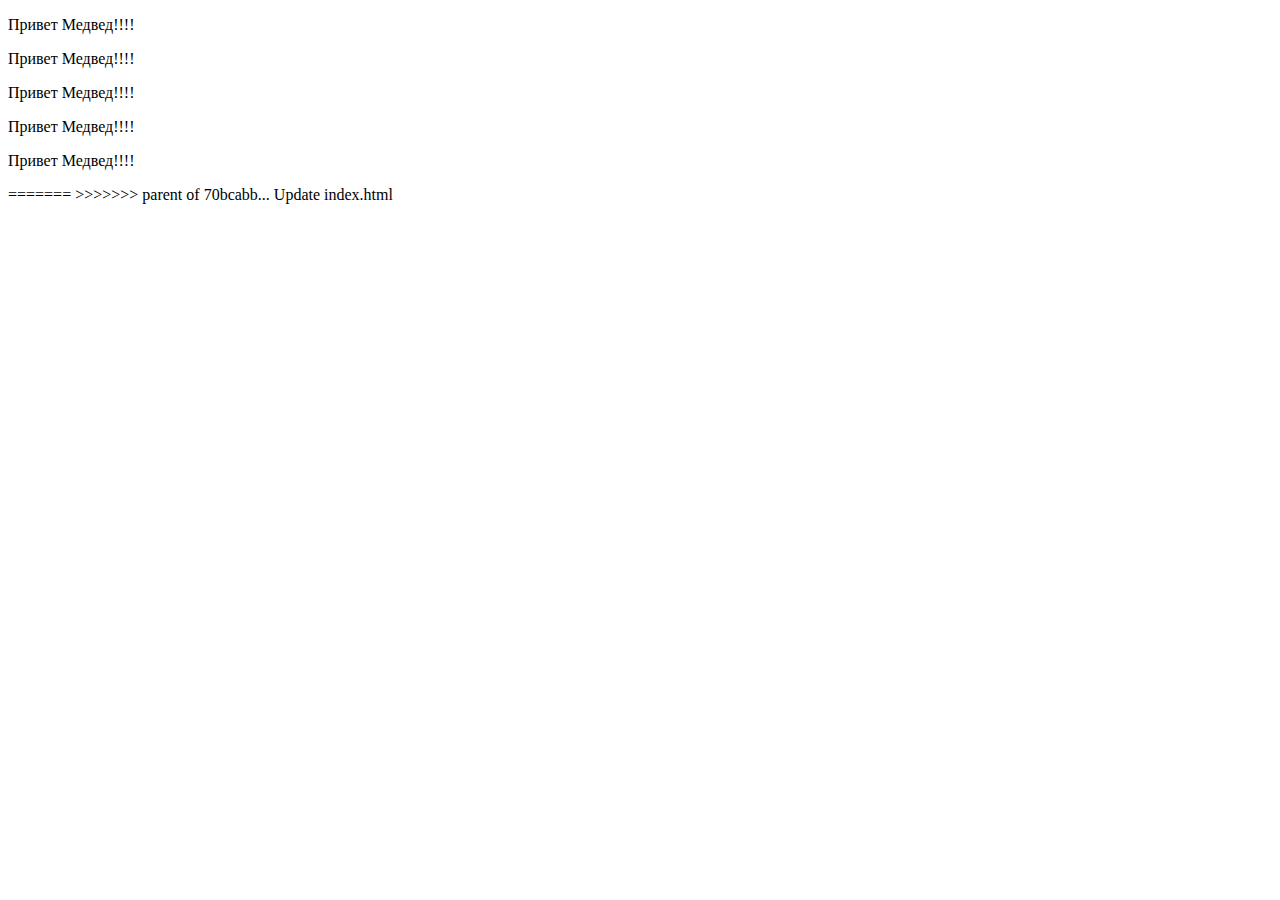
==== index.html @ faf46f2a "Update index.html" ====
<!DOCTYPE html>
<html lang="en">
<head>
    <meta charset="UTF-8">
    <title>Document</title>
</head>
<body>
    <p>Привет Медвед!!!!</p>
    <p>Привет Медвед!!!!</p>
    <p>Привет Медвед!!!!</p>
    <p>Привет Медвед!!!!</p>
    <p>Привет Медвед!!!!</p>
=======
>>>>>>> parent of 70bcabb... Update index.html
</body>
</html>
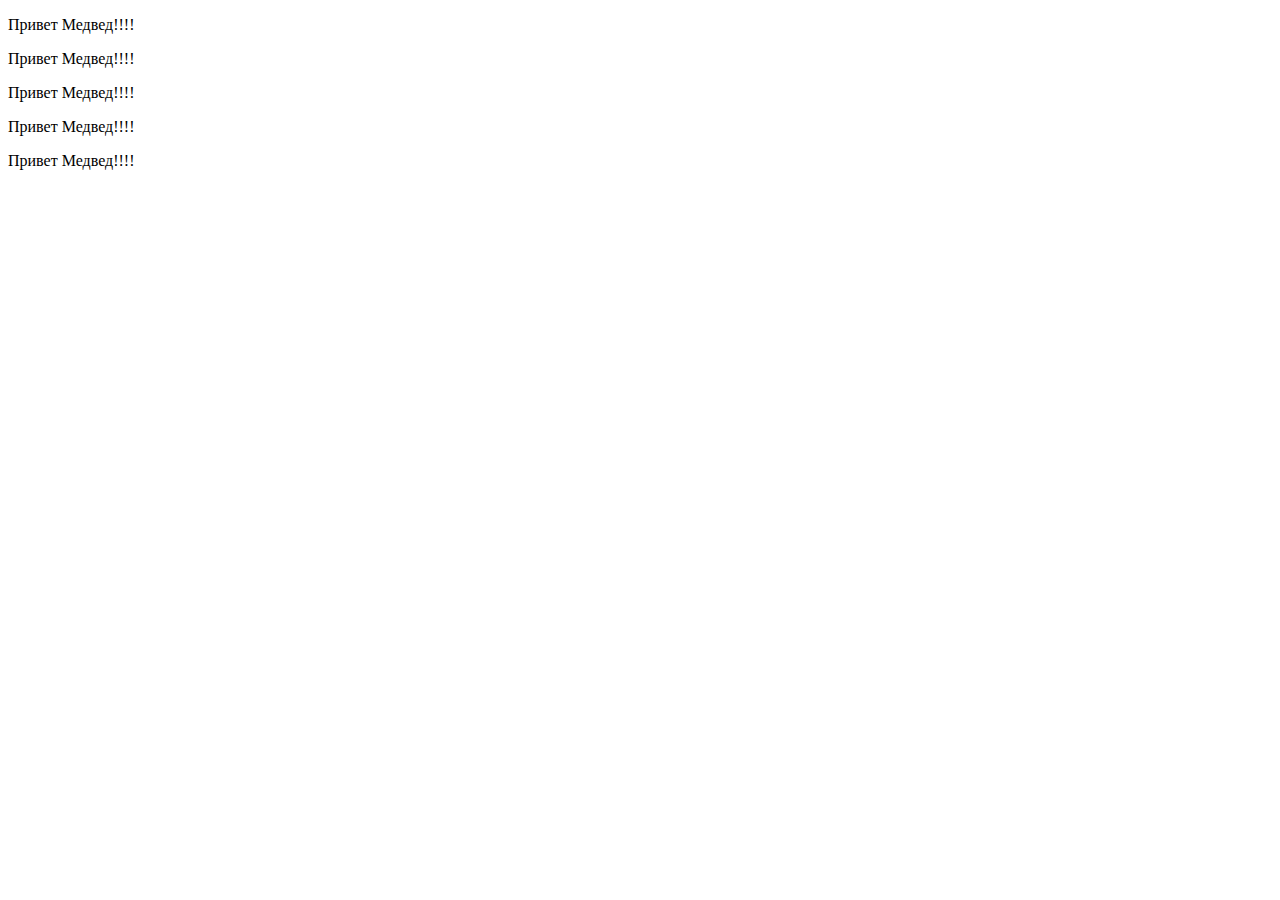
==== commit 80bec093: "Update index.html" ====
--- a/index.html
+++ b/index.html
@@ -10,7 +10,5 @@
     <p>Привет Медвед!!!!</p>
     <p>Привет Медвед!!!!</p>
     <p>Привет Медвед!!!!</p>
-=======
->>>>>>> parent of 70bcabb... Update index.html
 </body>
 </html>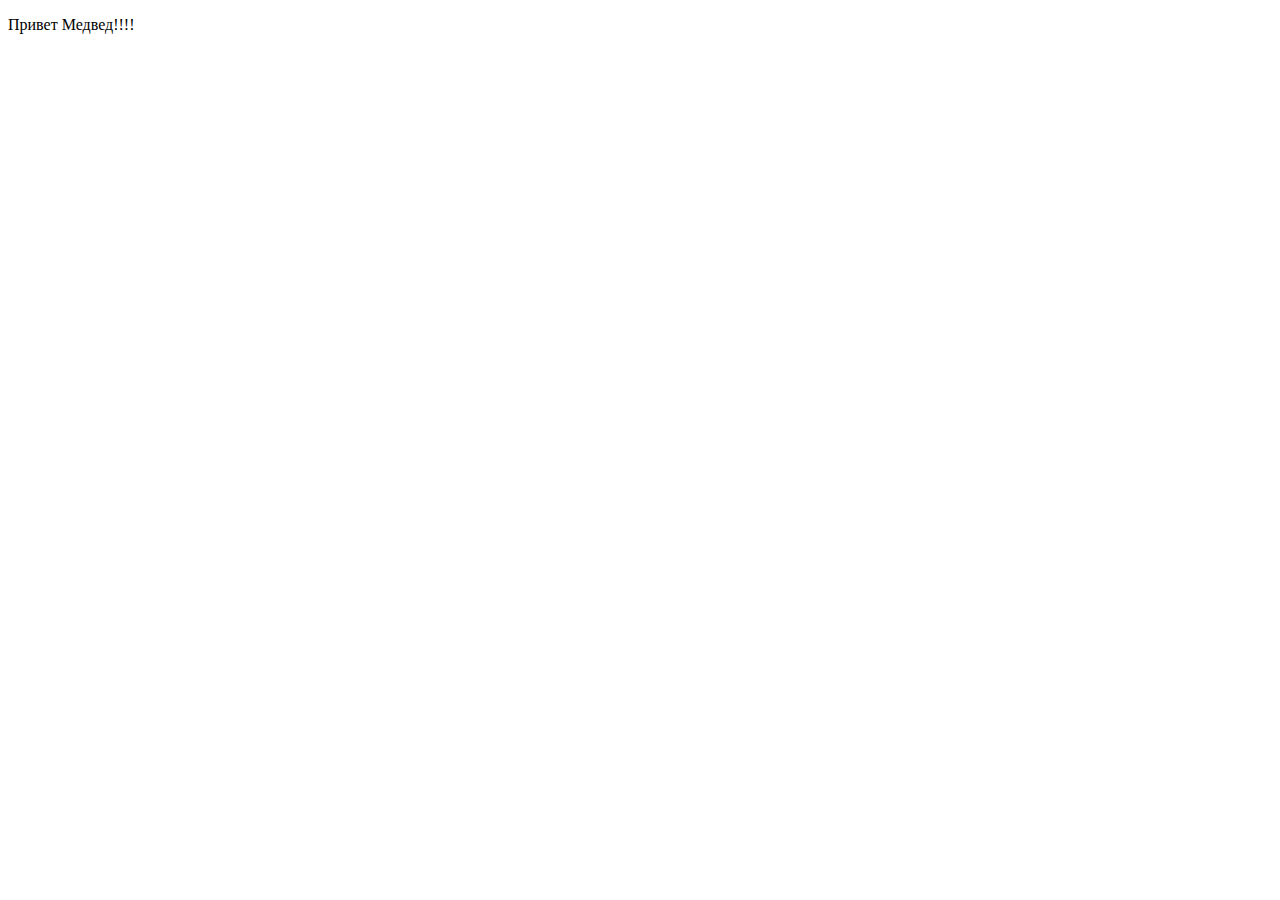
==== commit abcef510: "14,10,2019" ====
--- a/index.html
+++ b/index.html
@@ -6,9 +6,8 @@
 </head>
 <body>
     <p>Привет Медвед!!!!</p>
-    <p>Привет Медвед!!!!</p>
-    <p>Привет Медвед!!!!</p>
-    <p>Привет Медвед!!!!</p>
-    <p>Привет Медвед!!!!</p>
+    
+    
+    <script src="index.js"></script>
 </body>
 </html>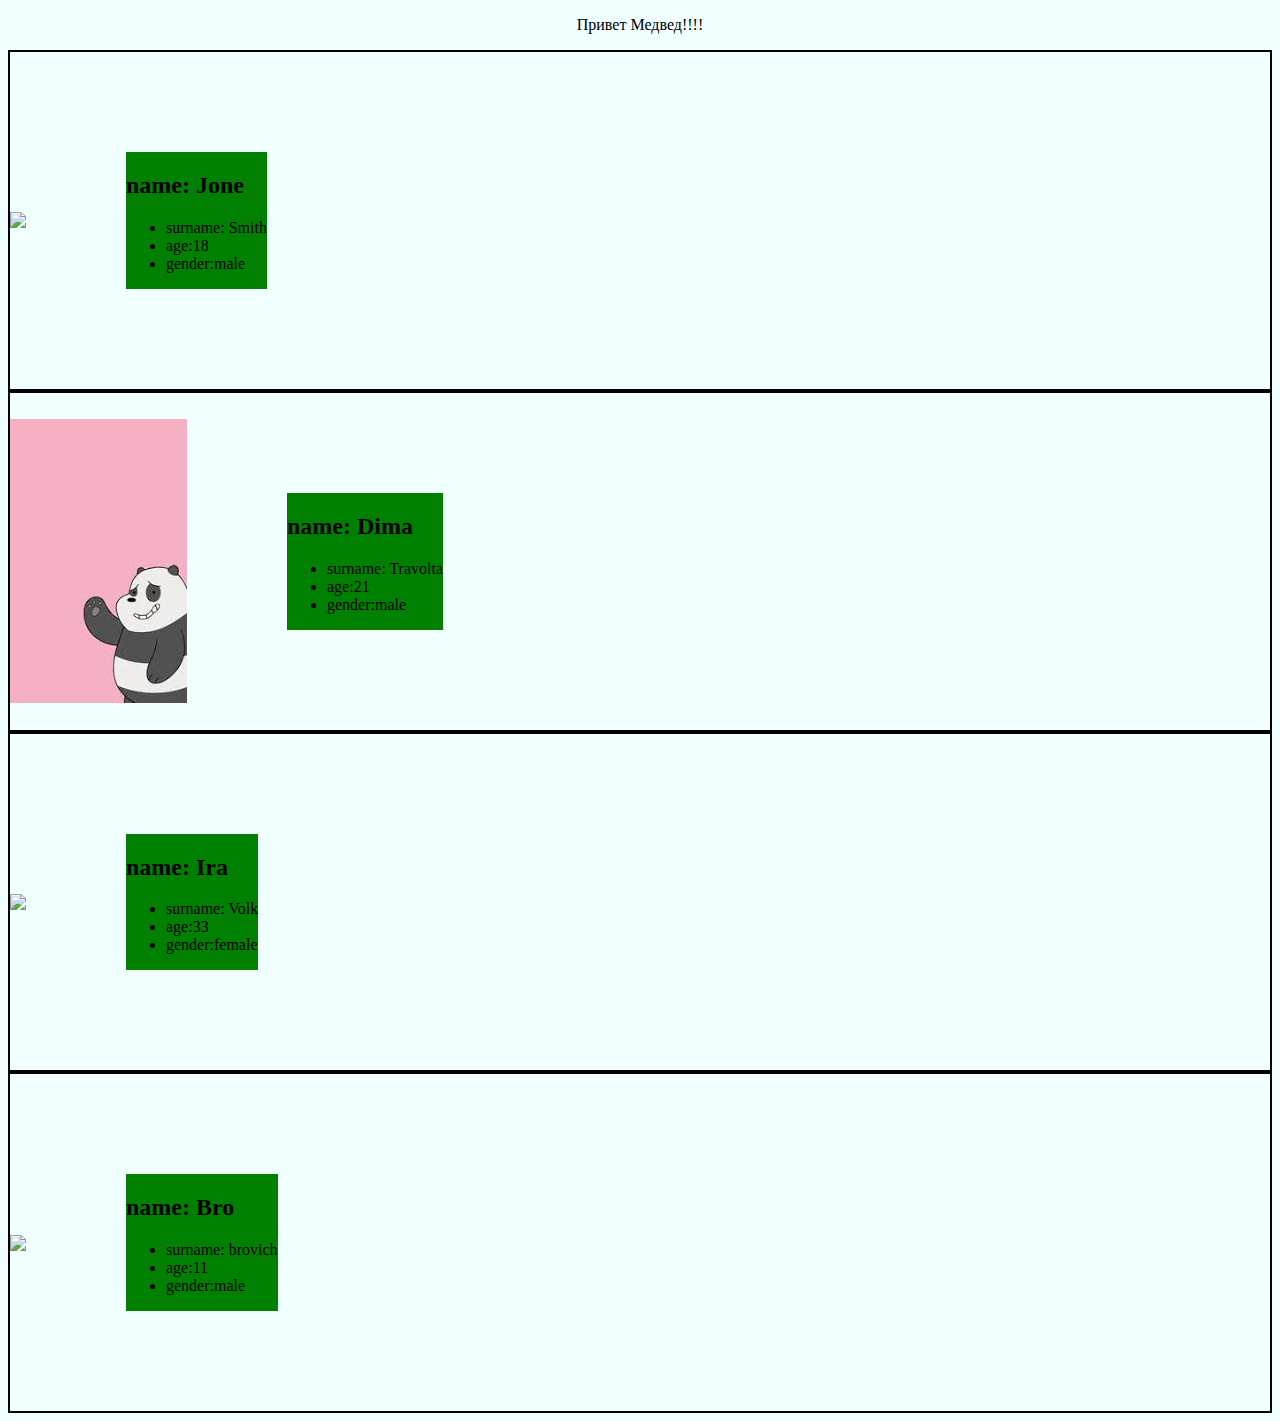
==== commit 71375dcb: "141019endOfLesson" ====
--- a/index.html
+++ b/index.html
@@ -3,11 +3,25 @@
 <head>
     <meta charset="UTF-8">
     <title>Document</title>
+    <link rel="stylesheet" href="/index.css">
 </head>
 <body>
     <p>Привет Медвед!!!!</p>
-    
-    
+<!--
+    <div>
+        <div>
+        <img src=""></div>
+        <div>
+         <h2>Name</h2>
+         <ul>
+             <li>surName</li>
+             <li>age</li>
+             <li>gender</li>
+         </ul>
+        </div>
+        
+    </div>
+-->
     <script src="index.js"></script>
 </body>
 </html>--- a/index.css
+++ b/index.css
@@ -0,0 +1,16 @@
+body{
+    background-color: azure;
+}
+.content{
+    background-color: green;
+    margin: 100px
+}
+p{
+    text-align: center
+}
+.wrap{
+    border: 2px solid;
+    display: flex;
+   justify-content: flex-start;
+    align-items: center
+}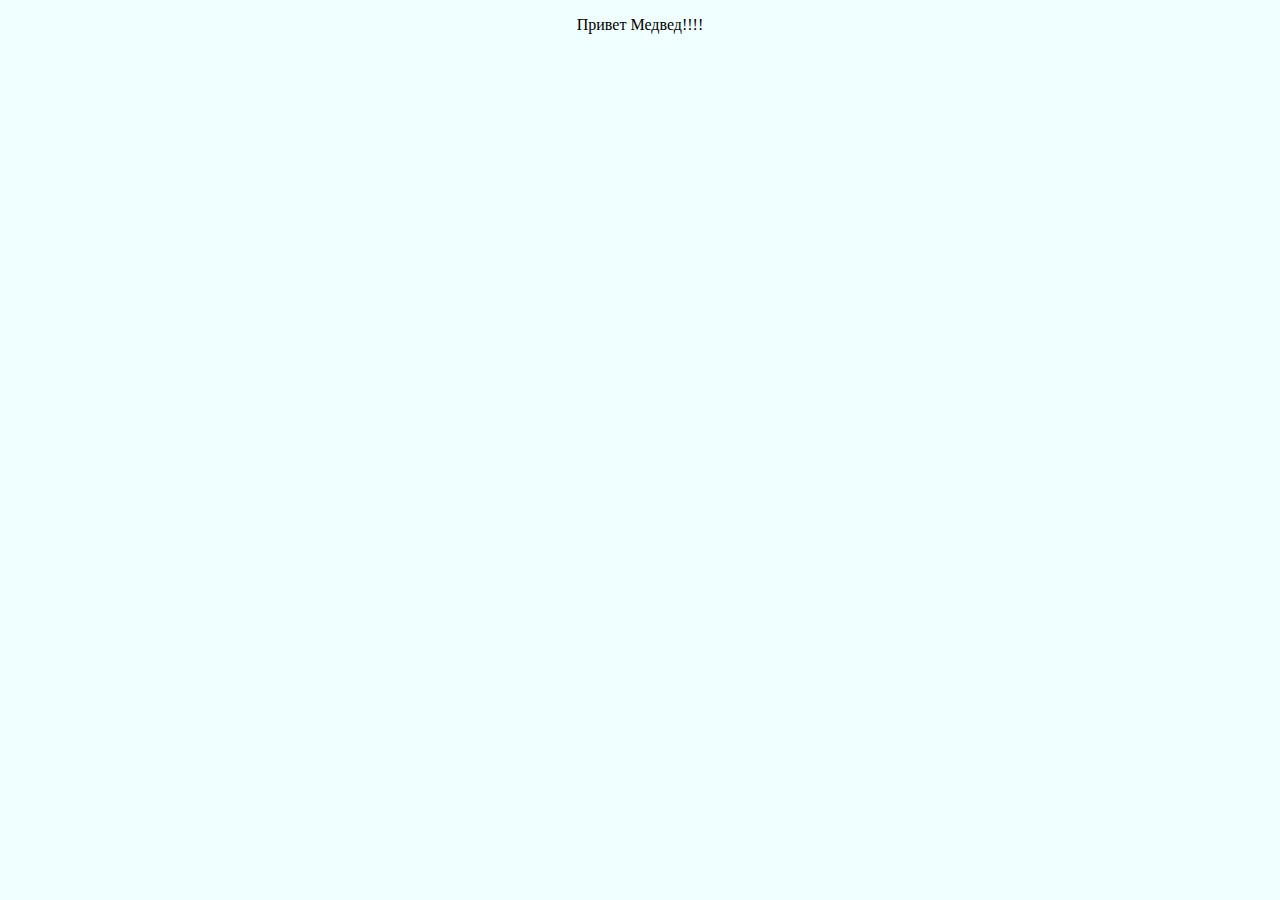
==== commit 9a05a2e2: "28102019" ====
--- a/index.html
+++ b/index.html
@@ -22,6 +22,7 @@
         
     </div>
 -->
-    <script src="index.js"></script>
+    <!-- <script src="index.js"></script> -->
+    <script src="func.js"></script>
 </body>
 </html>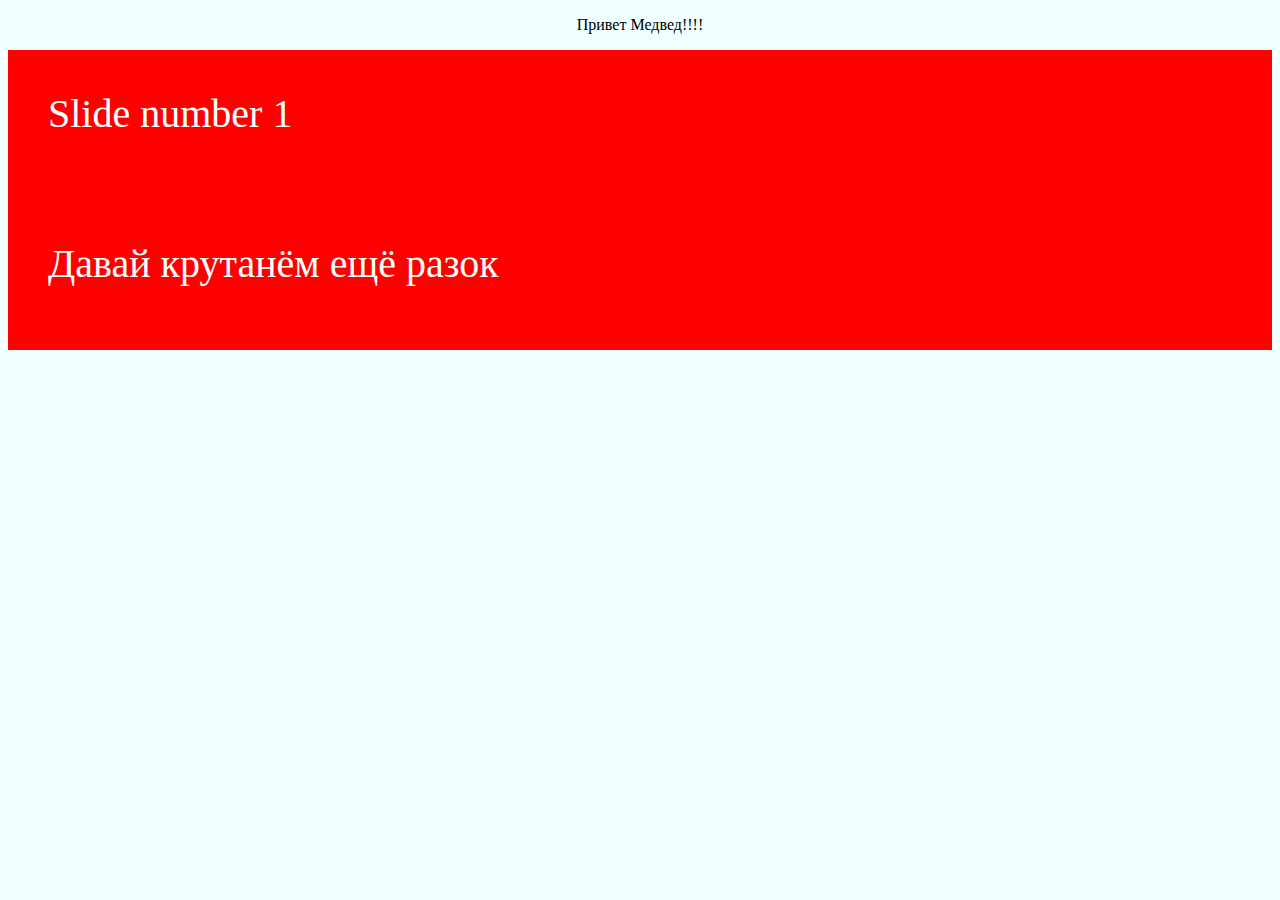
==== commit 5ee8e5a5: "11112019" ====
--- a/index.html
+++ b/index.html
@@ -4,6 +4,57 @@
     <meta charset="UTF-8">
     <title>Document</title>
     <link rel="stylesheet" href="/index.css">
+<style>
+    #slides{
+    position: relative;
+    height: 150px;
+    padding: 0px;
+    margin: 0px;
+    list-style-type: none;
+}
+    .slide{
+    position: absolute;
+    left: 0px;
+    top: 0px;
+    width: 100%;
+    height: 100%;
+    opacity: 0;
+    z-index: 1;
+    transition: opacity 1s;   // переход
+}
+    
+    .showing{
+    opacity: 1;
+    z-index: 2;
+}
+
+
+
+.slide{
+    font-size: 40px;
+    padding: 40px;
+    box-sizing: border-box;
+    background: #333;
+    color: #fff;
+}
+
+.slide:nth-of-type(1){
+    background: red;
+}
+.slide:nth-of-type(2){
+    background: orange;
+}
+.slide:nth-of-type(3){
+    background: green;
+}
+.slide:nth-of-type(4){
+    background: blue;
+}
+.slide:nth-of-type(5){
+    background: purple;
+}
+    </style>
+    
 </head>
 <body>
     <p>Привет Медвед!!!!</p>
@@ -23,6 +74,28 @@
     </div>
 -->
     <!-- <script src="index.js"></script> -->
+<!--https://webformyself.com/kak-sdelat-prostoj-slajder-na-javascript-bez-jquery/-->
+<ul id="slides">
+    <li class="slide showing">Slide number 1</li>
+    <li class="slide">Slide number 2</li>
+    <li class="slide">Slide number 3</li>
+    <li class="slide">Slide number 5</li>
+    <li class="slide">Slide number 6</li>
+</ul>
+<ul id="slides">
+    <li class="slide showing">Давай крутанём ещё разок</li>
+<!--
+    <li class="slide">Slide number 2</li>
+    <li class="slide">Slide number 3</li>
+    <li class="slide">Slide number 5</li>
+    <li class="slide">Slide number 6</li>
+-->
+</ul>
+<!--
+   <button class="btnPrev">Prev</button>
+   <button class="btn">Stop</button>
+   <button class="btnNext">Next</button>
+-->
     <script src="func.js"></script>
 </body>
 </html>--- a/index.css
+++ b/index.css
@@ -13,4 +13,58 @@
     display: flex;
    justify-content: flex-start;
     align-items: center
+}
+
+#slides{
+    position: relative;
+    height: 150px;
+    padding: 0px;
+    margin: 0px;
+    list-style-type: none;
+}
+
+.slide{
+    position: absolute;
+    left: 0px;
+    top: 0px;
+    width: 100%;
+    height: 100%;
+    opacity: 0;
+    z-index: 1;
+
+    -webkit-transition: opacity 1s;
+    -moz-transition: opacity 1s;
+    -o-transition: opacity 1s;
+    transition: opacity 1s;
+}
+
+.showing{
+    opacity: 1;
+    z-index: 2;
+}
+
+
+
+.slide{
+    font-size: 40px;
+    padding: 40px;
+    box-sizing: border-box;
+    background: #333;
+    color: #fff;
+}
+
+.slide:nth-of-type(1){
+    background: red;
+}
+.slide:nth-of-type(2){
+    background: orange;
+}
+.slide:nth-of-type(3){
+    background: green;
+}
+.slide:nth-of-type(4){
+    background: blue;
+}
+.slide:nth-of-type(5){
+    background: purple;
 }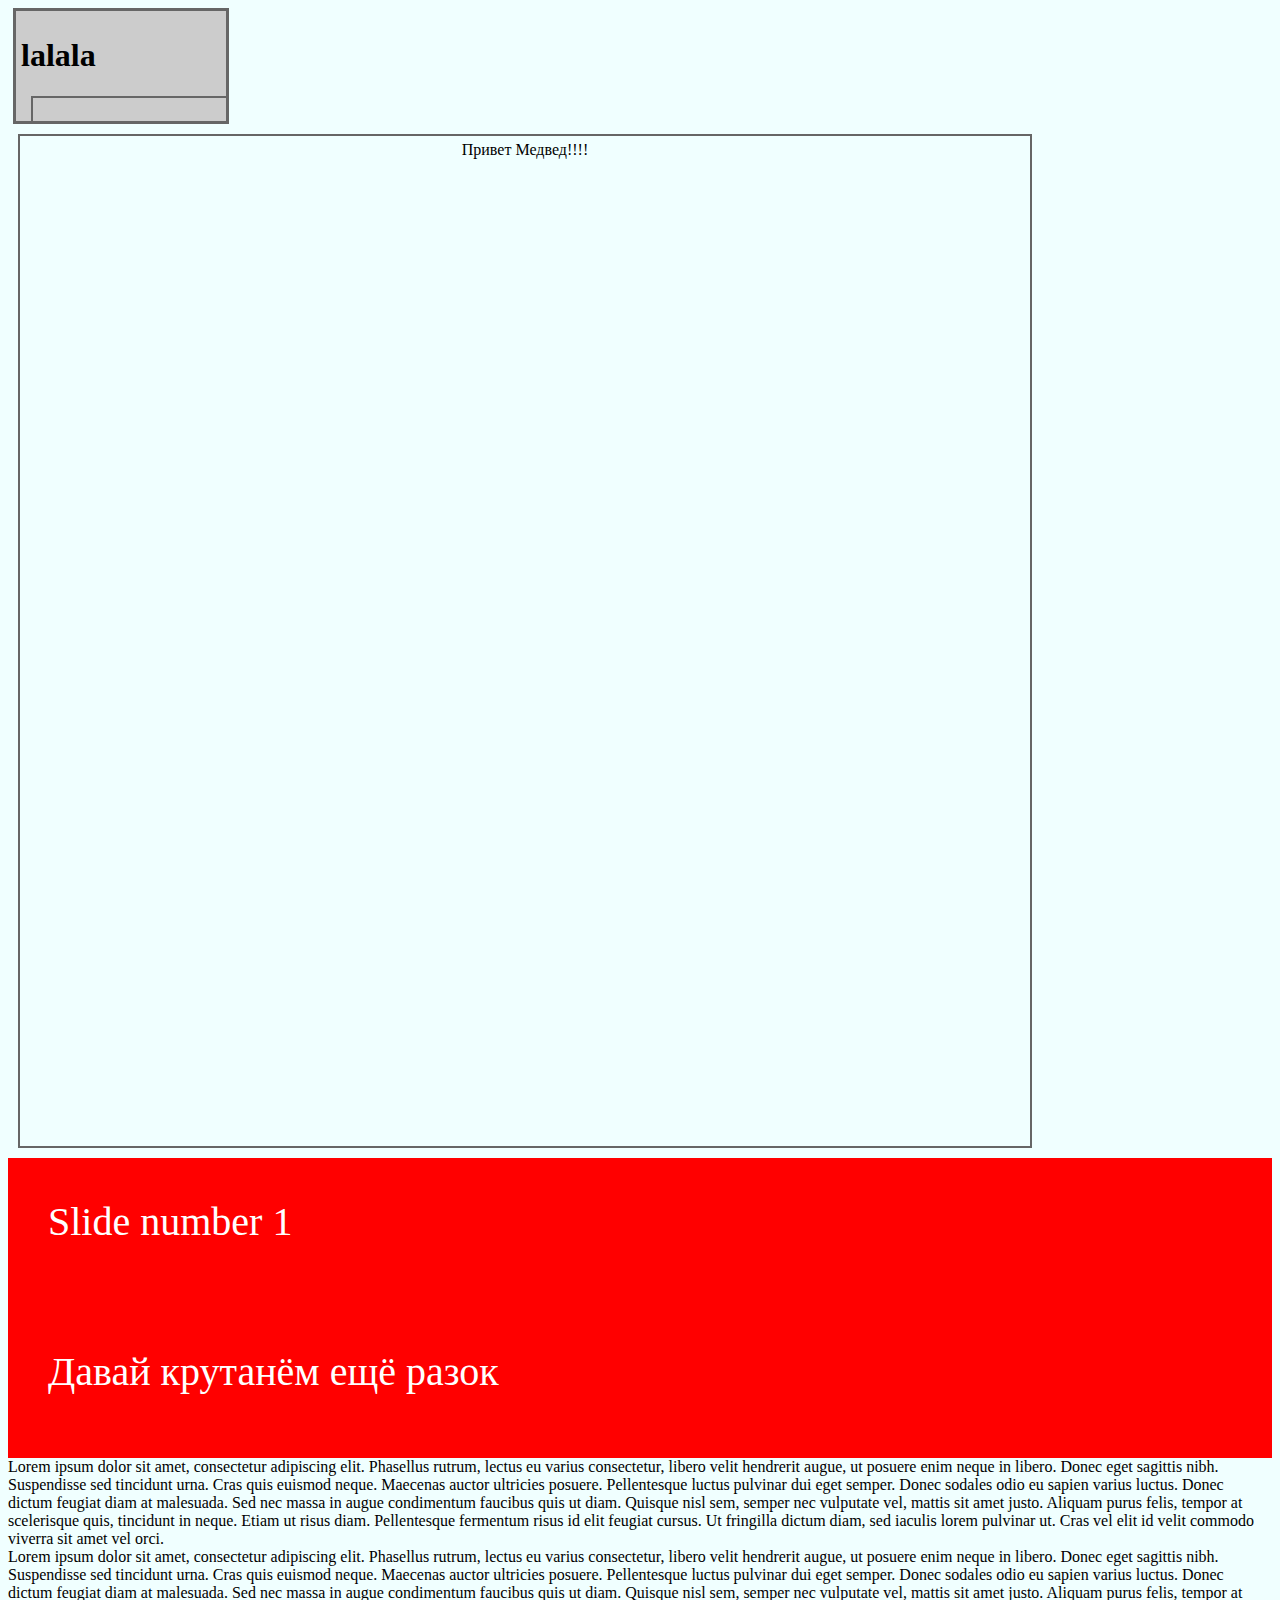
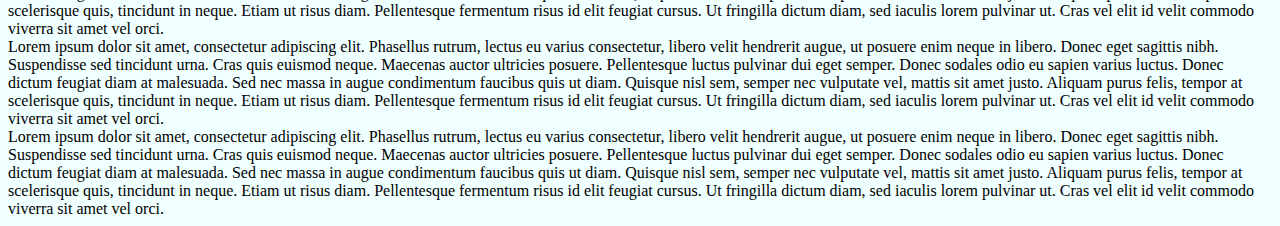
==== commit ed6eb77b: "25112019" ====
--- a/index.html
+++ b/index.html
@@ -53,10 +53,32 @@
 .slide:nth-of-type(5){
     background: purple;
 }
+    
+
+  div.demo {
+    background: #ccc none repeat scroll 0 0;
+    border: 3px solid #666;
+    margin: 5px;
+    padding: 5px;
+    position: relative;
+    width: 200px;
+    height: 100px;
+    overflow: auto;
+  }
+  p {
+    margin: 10px;
+    padding: 5px;
+    border: 2px solid #666;
+    width: 1000px;
+    height: 1000px;
+  }
+
+    
     </style>
     
 </head>
 <body>
+   <div class="demo"><h1>lalala</h1><p>Hello</p></div>
     <p>Привет Медвед!!!!</p>
 <!--
     <div>
@@ -96,6 +118,17 @@
    <button class="btn">Stop</button>
    <button class="btnNext">Next</button>
 -->
+   <div class="one">Lorem ipsum dolor sit amet, consectetur adipiscing elit. Phasellus rutrum, lectus eu varius consectetur, libero velit hendrerit augue, ut posuere enim neque in libero. Donec eget sagittis nibh. Suspendisse sed tincidunt urna. Cras quis euismod neque. Maecenas auctor ultricies posuere. Pellentesque luctus pulvinar dui eget semper. Donec sodales odio eu sapien varius luctus. Donec dictum feugiat diam at malesuada. Sed nec massa in augue condimentum faucibus quis ut diam. Quisque nisl sem, semper nec vulputate vel, mattis sit amet justo. Aliquam purus felis, tempor at scelerisque quis, tincidunt in neque. Etiam ut risus diam. Pellentesque fermentum risus id elit feugiat cursus. Ut fringilla dictum diam, sed iaculis lorem pulvinar ut. Cras vel elit id velit commodo viverra sit amet vel orci.</div>
+<div class="two">Lorem ipsum dolor sit amet, consectetur adipiscing elit. Phasellus rutrum, lectus eu varius consectetur, libero velit hendrerit augue, ut posuere enim neque in libero. Donec eget sagittis nibh. Suspendisse sed tincidunt urna. Cras quis euismod neque. Maecenas auctor ultricies posuere. Pellentesque luctus pulvinar dui eget semper. Donec sodales odio eu sapien varius luctus. Donec dictum feugiat diam at malesuada. Sed nec massa in augue condimentum faucibus quis ut diam. Quisque nisl sem, semper nec vulputate vel, mattis sit amet justo. Aliquam purus felis, tempor at scelerisque quis, tincidunt in neque. Etiam ut risus diam. Pellentesque fermentum risus id elit feugiat cursus. Ut fringilla dictum diam, sed iaculis lorem pulvinar ut. Cras vel elit id velit commodo viverra sit amet vel orci.</div>
+<div class="three">Lorem ipsum dolor sit amet, consectetur adipiscing elit. Phasellus rutrum, lectus eu varius consectetur, libero velit hendrerit augue, ut posuere enim neque in libero. Donec eget sagittis nibh. Suspendisse sed tincidunt urna. Cras quis euismod neque. Maecenas auctor ultricies posuere. Pellentesque luctus pulvinar dui eget semper. Donec sodales odio eu sapien varius luctus. Donec dictum feugiat diam at malesuada. Sed nec massa in augue condimentum faucibus quis ut diam. Quisque nisl sem, semper nec vulputate vel, mattis sit amet justo. Aliquam purus felis, tempor at scelerisque quis, tincidunt in neque. Etiam ut risus diam. Pellentesque fermentum risus id elit feugiat cursus. Ut fringilla dictum diam, sed iaculis lorem pulvinar ut. Cras vel elit id velit commodo viverra sit amet vel orci.</div>
+  <div class="four">Lorem ipsum dolor sit amet, consectetur adipiscing elit. Phasellus rutrum, lectus eu varius consectetur, libero velit hendrerit augue, ut posuere enim neque in libero. Donec eget sagittis nibh. Suspendisse sed tincidunt urna. Cras quis euismod neque. Maecenas auctor ultricies posuere. Pellentesque luctus pulvinar dui eget semper. Donec sodales odio eu sapien varius luctus. Donec dictum feugiat diam at malesuada. Sed nec massa in augue condimentum faucibus quis ut diam. Quisque nisl sem, semper nec vulputate vel, mattis sit amet justo. Aliquam purus felis, tempor at scelerisque quis, tincidunt in neque. Etiam ut risus diam. Pellentesque fermentum risus id elit feugiat cursus. Ut fringilla dictum diam, sed iaculis lorem pulvinar ut. Cras vel elit id velit commodo viverra sit amet vel orci.</div>
+  
+  
+  
+   <script
+  src="https://code.jquery.com/jquery-3.4.1.js"
+  integrity="sha256-WpOohJOqMqqyKL9FccASB9O0KwACQJpFTUBLTYOVvVU="
+  crossorigin="anonymous"></script>
     <script src="func.js"></script>
 </body>
 </html>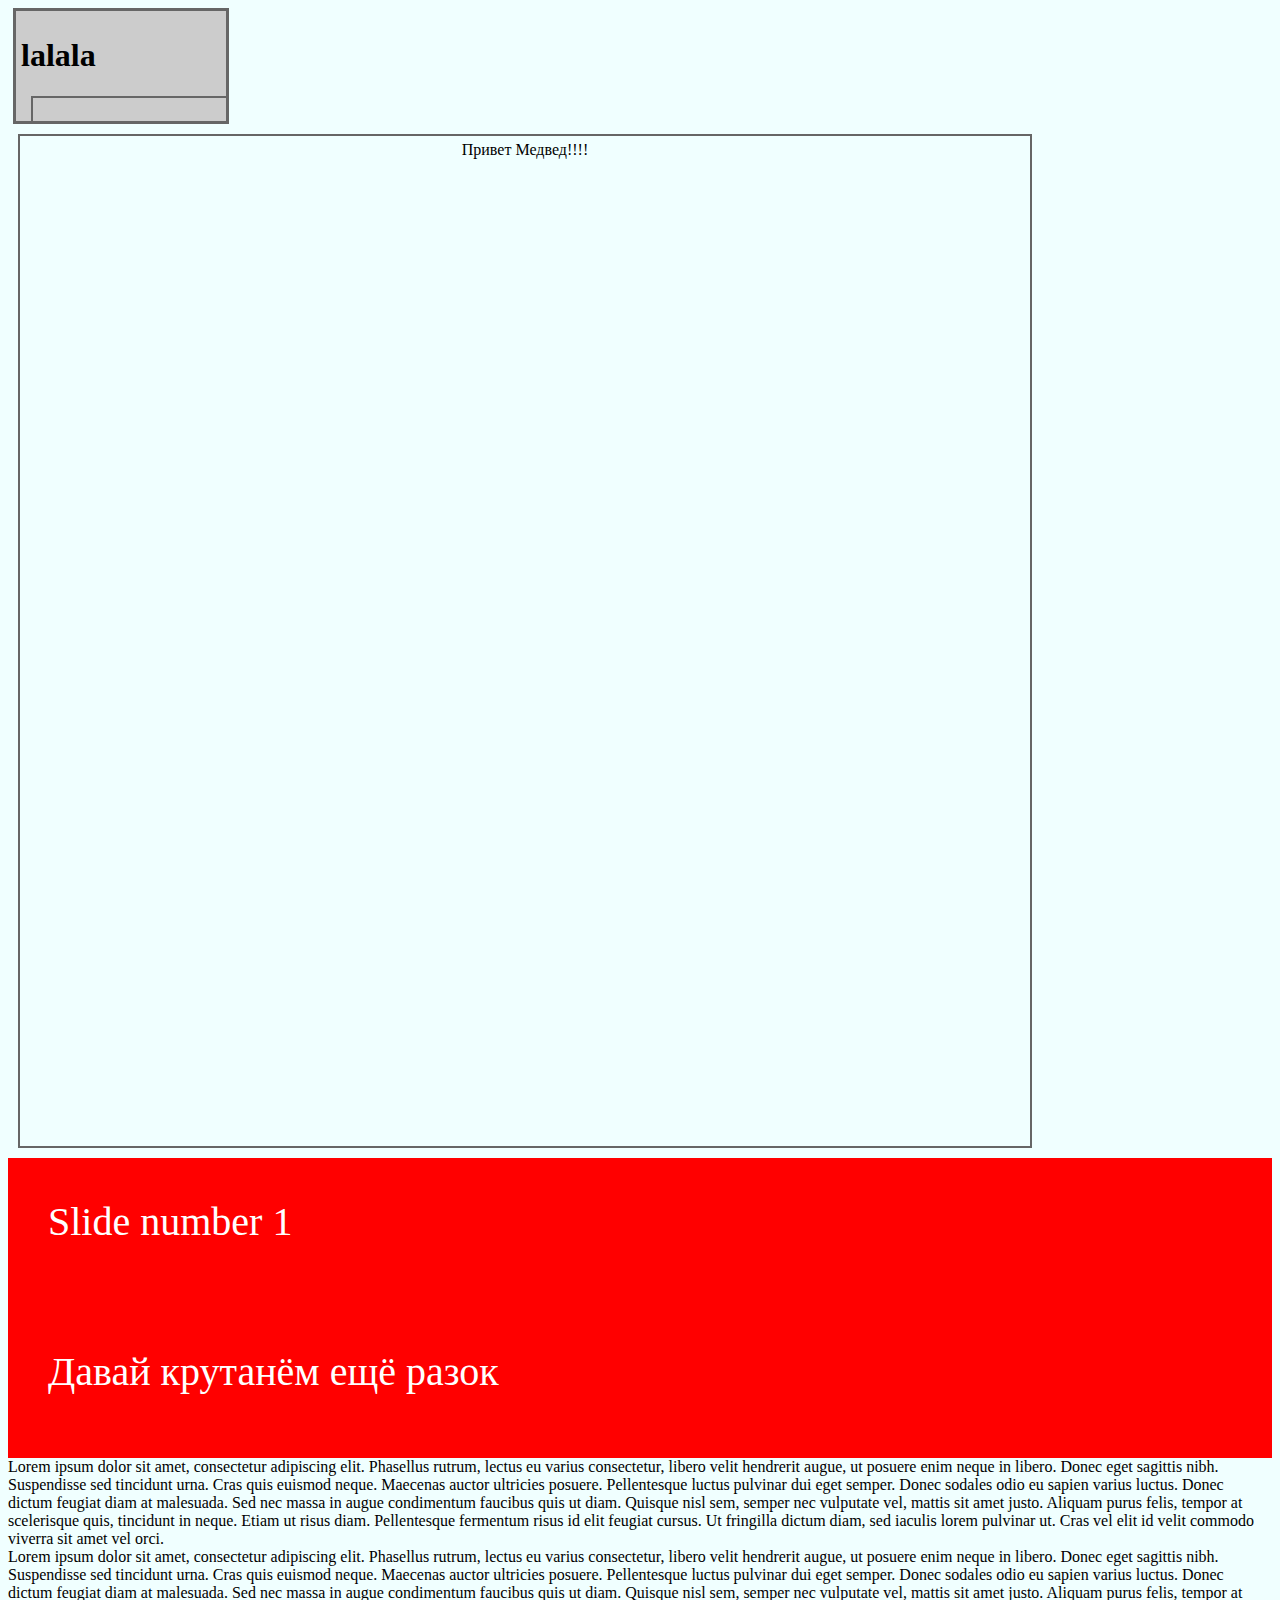
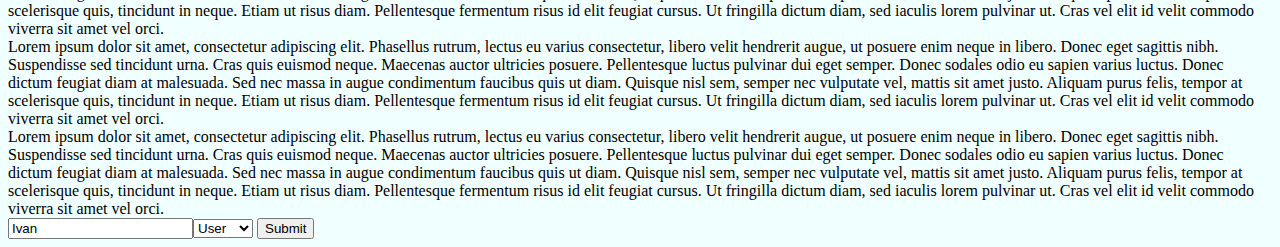
==== commit 1c255577: "02122019" ====
--- a/index.html
+++ b/index.html
@@ -123,7 +123,19 @@
 <div class="three">Lorem ipsum dolor sit amet, consectetur adipiscing elit. Phasellus rutrum, lectus eu varius consectetur, libero velit hendrerit augue, ut posuere enim neque in libero. Donec eget sagittis nibh. Suspendisse sed tincidunt urna. Cras quis euismod neque. Maecenas auctor ultricies posuere. Pellentesque luctus pulvinar dui eget semper. Donec sodales odio eu sapien varius luctus. Donec dictum feugiat diam at malesuada. Sed nec massa in augue condimentum faucibus quis ut diam. Quisque nisl sem, semper nec vulputate vel, mattis sit amet justo. Aliquam purus felis, tempor at scelerisque quis, tincidunt in neque. Etiam ut risus diam. Pellentesque fermentum risus id elit feugiat cursus. Ut fringilla dictum diam, sed iaculis lorem pulvinar ut. Cras vel elit id velit commodo viverra sit amet vel orci.</div>
   <div class="four">Lorem ipsum dolor sit amet, consectetur adipiscing elit. Phasellus rutrum, lectus eu varius consectetur, libero velit hendrerit augue, ut posuere enim neque in libero. Donec eget sagittis nibh. Suspendisse sed tincidunt urna. Cras quis euismod neque. Maecenas auctor ultricies posuere. Pellentesque luctus pulvinar dui eget semper. Donec sodales odio eu sapien varius luctus. Donec dictum feugiat diam at malesuada. Sed nec massa in augue condimentum faucibus quis ut diam. Quisque nisl sem, semper nec vulputate vel, mattis sit amet justo. Aliquam purus felis, tempor at scelerisque quis, tincidunt in neque. Etiam ut risus diam. Pellentesque fermentum risus id elit feugiat cursus. Ut fringilla dictum diam, sed iaculis lorem pulvinar ut. Cras vel elit id velit commodo viverra sit amet vel orci.</div>
   
-  
+  <form action="/save/">
+<input type="text" name="name" value="Ivan"/><select name="role">
+<option>User</option>
+<option>Admin</option>
+</select>
+<input type="submit"/>
+</form>
+ 
+ 
+    <div id="content">
+        
+        
+    </div>
   
    <script
   src="https://code.jquery.com/jquery-3.4.1.js"
